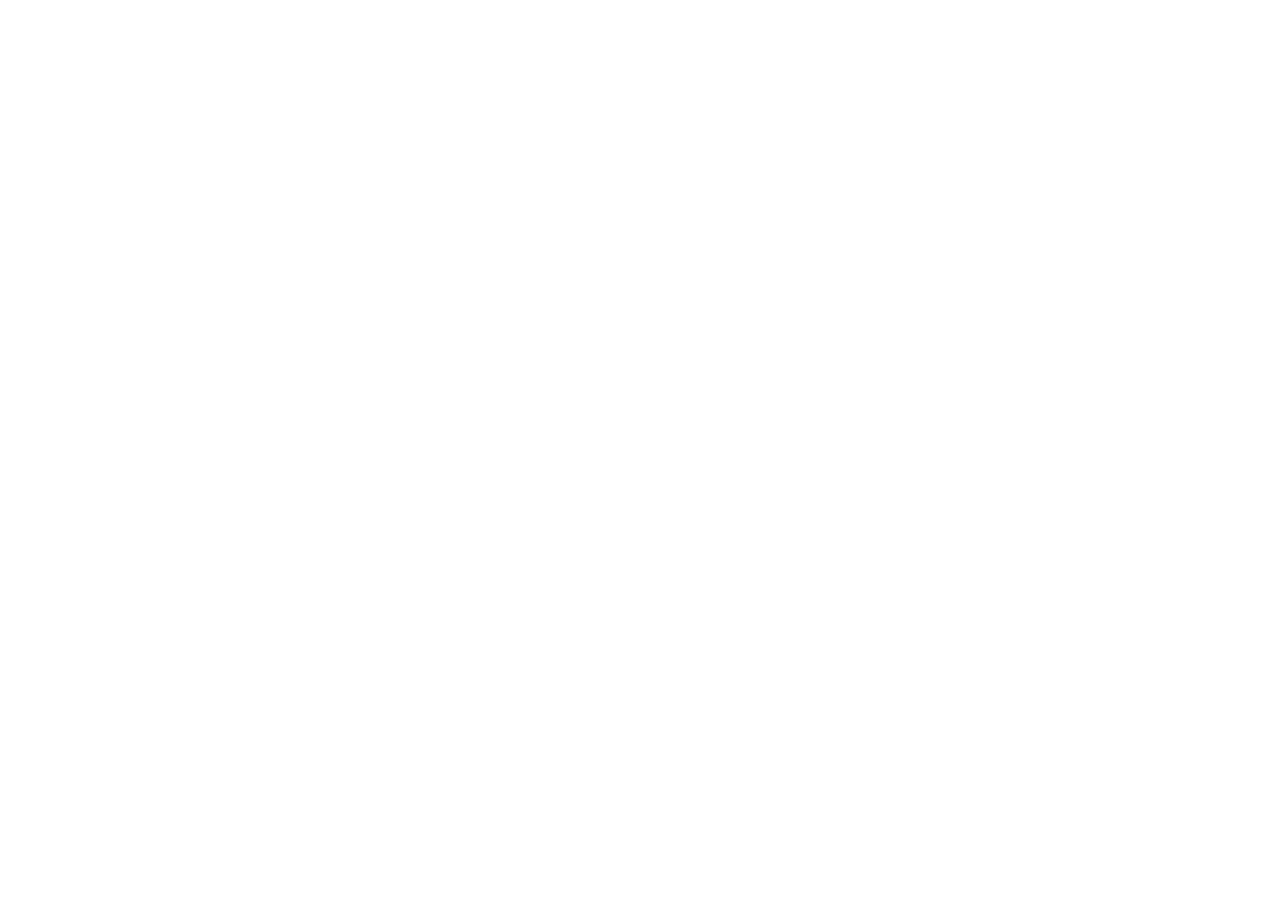
==== carrera.html @ 423cc9bb "Avances en Diseño e inicio del Index" ====
<!DOCTYPE html>
<html lang="en">
<head>
    <meta charset="UTF-8">
    <meta http-equiv="X-UA-Compatible" content="IE=edge">
    <meta name="viewport" content="width=device-width, initial-scale=1.0">
    <title>Document</title>
</head>
<body>
    
</body>
</html>
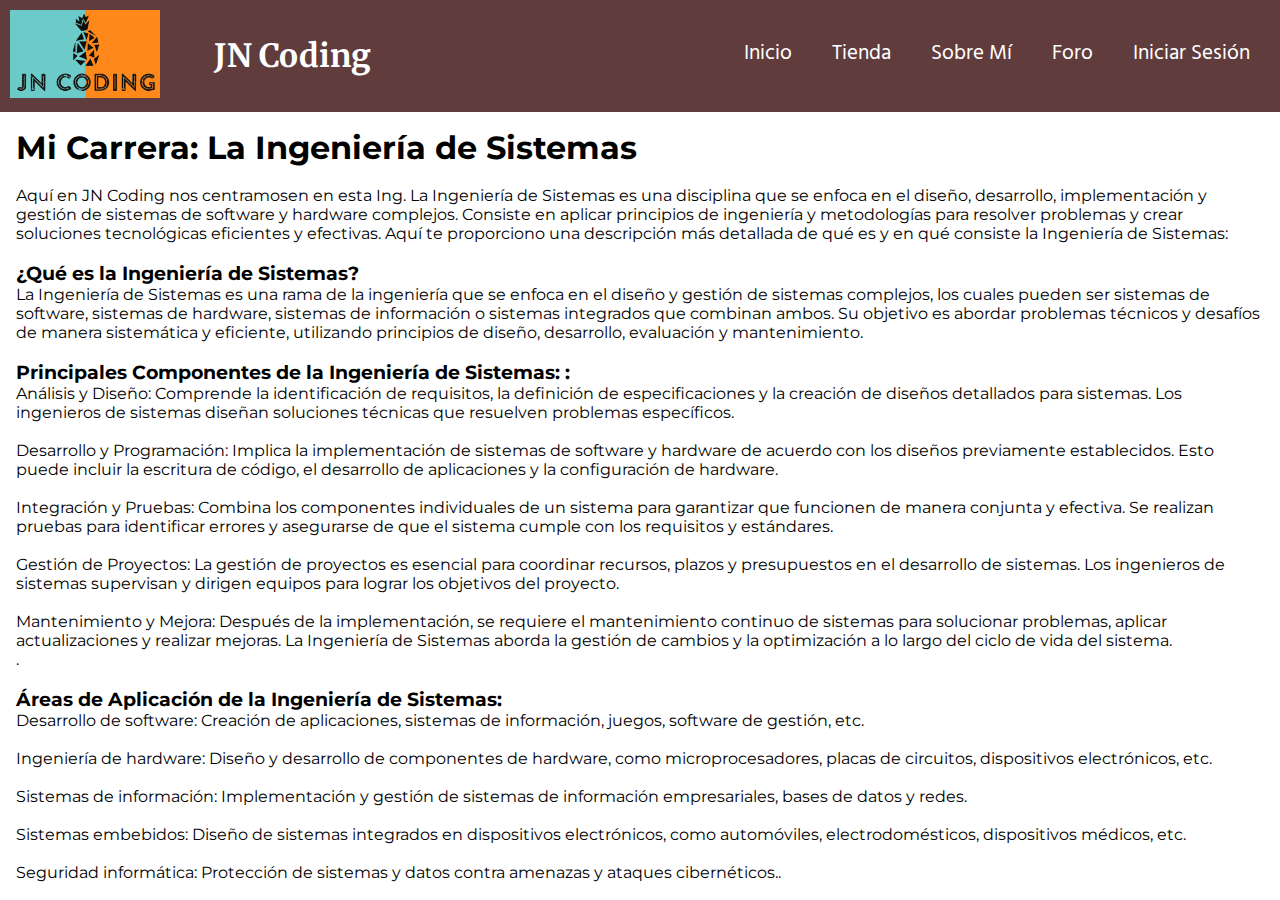
==== commit 4ef18ffc: "Gran Avance" ====
--- a/carrera.html
+++ b/carrera.html
@@ -2,11 +2,73 @@
 <html lang="en">
 <head>
     <meta charset="UTF-8">
-    <meta http-equiv="X-UA-Compatible" content="IE=edge">
     <meta name="viewport" content="width=device-width, initial-scale=1.0">
-    <title>Document</title>
+    <title>Sobre mí</title>
+    <link rel="stylesheet" type="text/css" href="./css/carrera.css"> <!-- Enlaza tu archivo CSS -->
 </head>
 <body>
-    
+    <header class="header">
+        <div class="logo">
+            <img src="./img/logo.png" alt="logo">
+        </div>
+        <h1 class="jn">JN Coding</h1>
+        <nav class="menu">
+            <ul>
+                <li><a href="./index.html">Inicio</a></li>
+                <li><a href="#"></a></li>
+                <li><a href="./tienda.html">Tienda</a></li>
+                <li><a href="#"></a></li>
+                <li><a href="./menuyo.html">Sobre Mí</a></li>
+                <li><a href="#"></a></li>
+                <li><a href="#foro">Foro</a></li>
+                <li><a href="#"></a></li>
+                <li><a href="./login.php">Iniciar Sesión</a></li>
+                <li><a href="#"></a></li>
+
+            </ul>
+        </nav>
+    </header>
+    <section id="inicio" class="full-screen-image">
+        <div class="overlay">
+            <h1>Mi Carrera: La Ingeniería de Sistemas</h1>
+            <p><br></p>
+            <p>Aquí en JN Coding nos centramosen en esta Ing. La Ingeniería de Sistemas es una disciplina que se enfoca en el diseño, desarrollo, implementación y gestión de sistemas de software y hardware complejos. Consiste en aplicar principios de ingeniería y metodologías para resolver problemas y crear soluciones tecnológicas eficientes y efectivas. Aquí te proporciono una descripción más detallada de qué es y en qué consiste la Ingeniería de Sistemas:
+
+                <br>
+                <br><h3>¿Qué es la Ingeniería de Sistemas?                </h3>
+
+                La Ingeniería de Sistemas es una rama de la ingeniería que se enfoca en el diseño y gestión de sistemas complejos, los cuales pueden ser sistemas de software, sistemas de hardware, sistemas de información o sistemas integrados que combinan ambos. Su objetivo es abordar problemas técnicos y desafíos de manera sistemática y eficiente, utilizando principios de diseño, desarrollo, evaluación y mantenimiento.
+
+                <br>
+               
+                <br><h3>Principales Componentes de la Ingeniería de Sistemas:
+                    :</h3>
+                
+                    Análisis y Diseño: Comprende la identificación de requisitos, la definición de especificaciones y la creación de diseños detallados para sistemas. Los ingenieros de sistemas diseñan soluciones técnicas que resuelven problemas específicos.<br>
+
+                    <br>Desarrollo y Programación: Implica la implementación de sistemas de software y hardware de acuerdo con los diseños previamente establecidos. Esto puede incluir la escritura de código, el desarrollo de aplicaciones y la configuración de hardware.<br>
+                    
+                    <br> Integración y Pruebas: Combina los componentes individuales de un sistema para garantizar que funcionen de manera conjunta y efectiva. Se realizan pruebas para identificar errores y asegurarse de que el sistema cumple con los requisitos y estándares.<br>
+                    
+                    <br>Gestión de Proyectos: La gestión de proyectos es esencial para coordinar recursos, plazos y presupuestos en el desarrollo de sistemas. Los ingenieros de sistemas supervisan y dirigen equipos para lograr los objetivos del proyecto.<br>
+                    
+                    <br>Mantenimiento y Mejora: Después de la implementación, se requiere el mantenimiento continuo de sistemas para solucionar problemas, aplicar actualizaciones y realizar mejoras. La Ingeniería de Sistemas aborda la gestión de cambios y la optimización a lo largo del ciclo de vida del sistema.<br>
+                    
+                    .<br>
+                <br><h3>Áreas de Aplicación de la Ingeniería de Sistemas:
+
+                    </h3>
+                
+                    Desarrollo de software: Creación de aplicaciones, sistemas de información, juegos, software de gestión, etc.<br>
+                    <br>Ingeniería de hardware: Diseño y desarrollo de componentes de hardware, como microprocesadores, placas de circuitos, dispositivos electrónicos, etc.<br>
+                    <br> Sistemas de información: Implementación y gestión de sistemas de información empresariales, bases de datos y redes.<br>
+                    <br>Sistemas embebidos: Diseño de sistemas integrados en dispositivos electrónicos, como automóviles, electrodomésticos, dispositivos médicos, etc.<br>
+                    <br>Seguridad informática: Protección de sistemas y datos contra amenazas y ataques cibernéticos..<br>
+                
+
+
+    </section>
+
+   
 </body>
 </html>--- a/css/carrera.css
+++ b/css/carrera.css
@@ -0,0 +1,92 @@
+@import url('https://fonts.googleapis.com/css2?family=Montserrat:ital,wght@0,100;0,200;0,300;0,400;0,500;0,600;1,400&display=swap');
+@import url('https://fonts.googleapis.com/css2?family=Hind+Guntur:wght@300;400;500;600;700&display=swap');
+@import url('https://fonts.googleapis.com/css2?family=Merriweather:ital,wght@0,300;0,400;0,700;0,900;1,300;1,400;1,700;1,900&display=swap');
+*{
+    margin: 0;
+    padding: 0;
+}
+    /* Estilos generales */
+body {
+    font-family: Arial, sans-serif;
+    margin: 0;
+    padding: 0;
+}
+
+/* Estilo del encabezado */
+.jn{
+    font-family: Merriweather;
+
+    margin-left: -10em;
+}
+.header {
+    background-color: #182532;
+    color: #fff;
+    display: flex;
+    justify-content: space-between;
+    align-items: center;
+    padding: 10px;
+    transition: background-color 0.3s; /* Agregar transición de color de fondo */
+}
+
+.header:hover {
+    background-color: #613c3c; /* Cambia el color de fondo al pasar el cursor sobre el encabezado */
+}
+
+.header .logo img {
+    max-width: 100px;
+}
+
+.header .menu ul {
+    list-style: none;
+    display: flex;
+    gap: 20px;
+}
+
+.header .menu ul li {
+    font-size: 16px;
+}
+
+.header .menu ul li a {
+    text-decoration: none;
+    color: #fff;
+    transition: color 0.3s;
+}
+
+.header .menu ul li a:hover {
+    color: #FFA500; /* Cambia de color al pasar el cursor sobre los enlaces */
+}
+
+
+
+
+.header .logo img {
+    max-width: 150px;
+
+}
+
+.header .menu ul {
+    list-style: none;
+    display: flex;
+    gap: 20px;
+}
+
+.header .menu ul li {
+    font-family:'Hind Guntur' ;
+    font-size: 1.3em;
+}
+
+.header .menu ul li a {
+    text-decoration: none;
+    color: #fff;
+    transition: color 0.3s;
+}
+
+.header .menu ul li a:hover {
+    color: #ff881a; /* Cambia de color al pasar el cursor sobre los enlaces */
+}
+/* Fin header */
+
+.overlay{
+    margin: 1em;
+    font-family: Montserrat;
+}